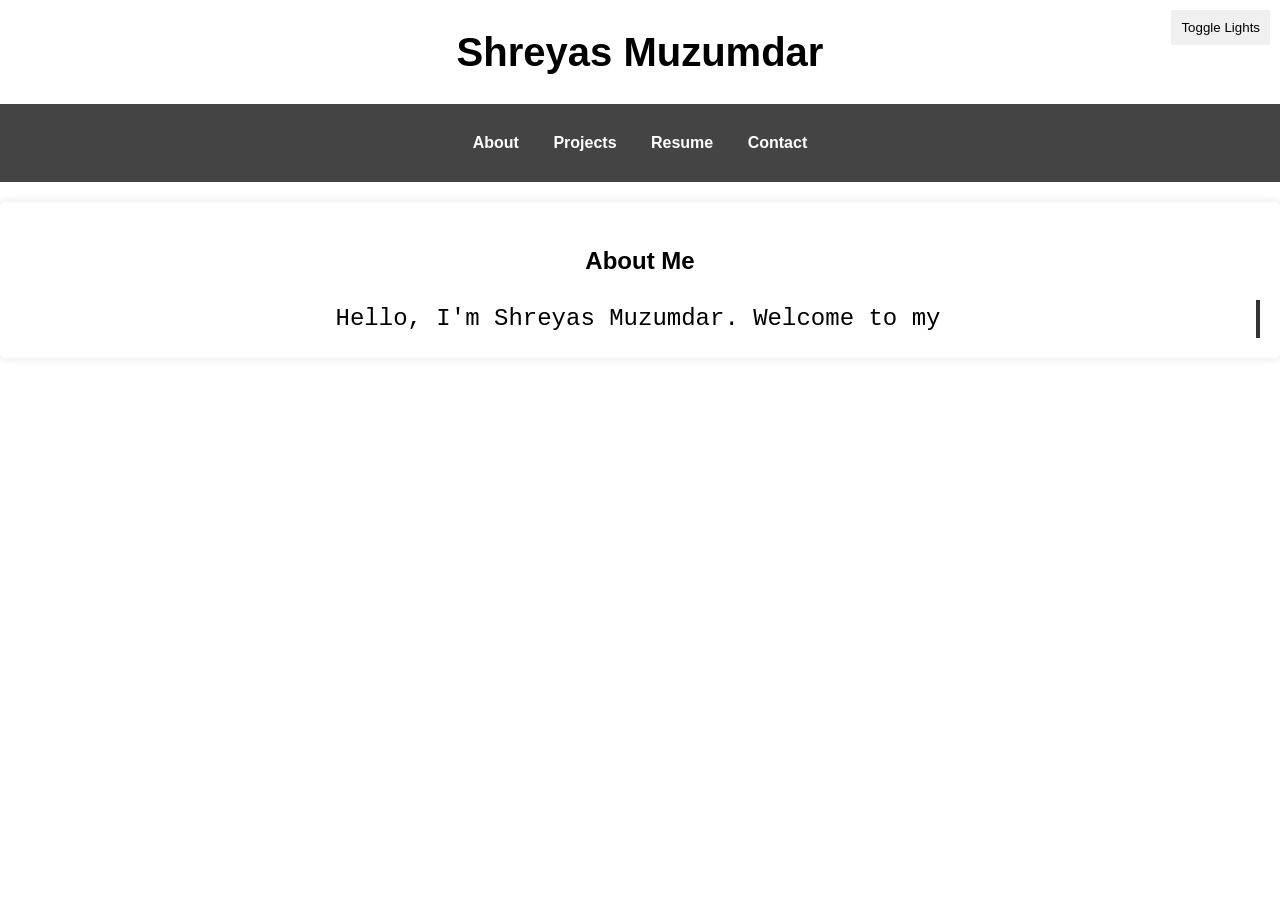
==== index.html @ c990f35a "Removed Test" ====
<!DOCTYPE html>
<html lang="en">
<head>
    <meta charset="UTF-8">
    <meta name="viewport" content="width=device-width, initial-scale=1.0">
    <title>About - Shreyas Muzumdar</title>
    <link rel="stylesheet" href="styles.css">
</head>
<body>
    <button id="toggle-button">Toggle Lights</button>
    <div class="scroll-indicator"></div>

    <header>
        <h1>Shreyas Muzumdar</h1>
    <header>

    <nav>
        <ul>
            <li><a href="index.html">About</a></li>
            <li><a href="projects.html">Projects</a></li>
            <li><a href="resume.html">Resume</a></li>
            <li><a href="contact.html">Contact</a></li>
        </ul>
    </nav>

    <section id="about">
        <h2>About Me</h2>
        <div id="typing-effect"></div>
    </section>

    <script src="scripts.js"></script>
</body>
</html>
---- styles.css ----
/* Ensure the entire website has a white background */
body {
    background-color: white; /* Set background color to white */
    color: black; /* Set text color to black for readability */
    font-family: Arial, sans-serif;
    line-height: 1.6;
    margin: 0;
    padding: 0;
}

/* Dark mode styles */
body.dark-mode {
    background-color: black; /* Set background color to black */
    color: white; /* Set text color to white for readability */
}

/* Ensure header has a white background */
header {
    background-color: white; /* Set background color to white */
    color: black; /* Set text color to black for readability */
    padding: 20px 0;
    text-align: center;
    transition: all 0.3s ease-in-out;
    background-size: 200% 200%;
    animation: none; /* Remove gradient animation */
}

/* Dark mode header styles */
body.dark-mode header {
    background-color: black; /* Set background color to black */
    color: white; /* Set text color to white for readability */
}

/* Style for the toggle button */
#toggle-button {
    position: fixed;
    top: 10px;
    right: 10px;
    padding: 10px;
    background-color: #f0f0f0;
    border: none; /* Remove border */
    cursor: pointer;
}

/* Title styles */
h1 {
    color: black; /* Set title color to black */
}

/* Dark mode title styles */
body.dark-mode h1 {
    color: white; /* Set title color to white */
}

@keyframes gradientAnimation {
    0% { background-position: 0% 50%; }
    50% { background-position: 100% 50%; }
    100% { background-position: 0% 50%; }
}

header h1 {
    font-size: 2.5em;
    margin: 0;
}

nav {
    background: #444;
    padding: 10px 0;
    text-align: center;
    position: sticky;
    top: 0;
    z-index: 100;
}

nav ul {
    list-style: none;
    padding: 0;
}

nav ul li {
    display: inline;
    margin: 0 15px;
}

nav ul li a {
    color: #fff;
    text-decoration: none;
    font-weight: bold;
    transition: color 0.3s ease-in-out;
}

/* Dark mode styles */
body.dark-mode nav {
    background: #222; /* Darker background for dark mode */
}

body.dark-mode nav ul li a {
    color: #ddd; /* Lighter text color for dark mode */
}

nav ul li a:hover {
    color: #ff6347;
}

section {
    padding: 20px;
    margin: 20px 0;
    background: #fff;
    border-radius: 5px;
    box-shadow: 0 0 10px rgba(0, 0, 0, 0.1);
    opacity: 1;
    transform: translateY(20px);
    transition: all 0.6s ease-in-out;
}

section.show {
    opacity: 1;
    transform: translateY(0);
}

footer {
    text-align: center;
    padding: 10px 0;
    background: #333;
    color: #fff;
}

.project {
    margin-bottom: 20px;
    transition: transform 0.3s ease-in-out, box-shadow 0.3s ease-in-out;
}

.project:hover {
    transform: scale(1.05);
    box-shadow: 0 0 20px rgba(0, 0, 0, 0.2);
}

.project h3 {
    color: #444;
    transition: color 0.3s ease-in-out;
}

.project:hover h3 {
    color: #ff6347;
}

/* Button Hover Effects */
a.button {
    display: inline-block;
    padding: 10px 20px;
    margin-top: 10px;
    background-color: #333;
    color: #fff;
    text-decoration: none;
    border-radius: 5px;
    transition: background-color 0.3s, transform 0.3s;
}

a.button:hover {
    background-color: #ff6347;
    transform: scale(1.1);
}

/* Text Shadow on Hover */
h2, h3 {
    transition: text-shadow 0.3s;
}

h2:hover, h3:hover {
    text-shadow: 2px 2px 5px rgba(0, 0, 0, 0.3);
}

/* Scroll Indicator */
.scroll-indicator {
    position: fixed;
    top: 0;
    left: 0;
    width: 0%;
    height: 5px;
    background: #ff6347;
    z-index: 200;
    transition: width 0.25s;
}

/* Typing Effect */
#typing-effect {
    font-size: 1.5em;
    font-family: 'Courier New', Courier, monospace;
    white-space: nowrap;
    overflow: hidden;
    border-right: 4px solid #333; /* Cursor */
    animation: blink-caret 0.75s step-end infinite;
}

@keyframes blink-caret {
    from, to { border-color: transparent; }
    50% { border-color: #333; }
}

body.light-mode {
    color: black;
}

.animation {
    animation: blink-caret 0.75s step-end infinite;
}

/* Remove borders from sections and their child elements */
section, section * {
    border: none; /* Remove any border */
    background-color: white; /* Ensure background remains white */
}
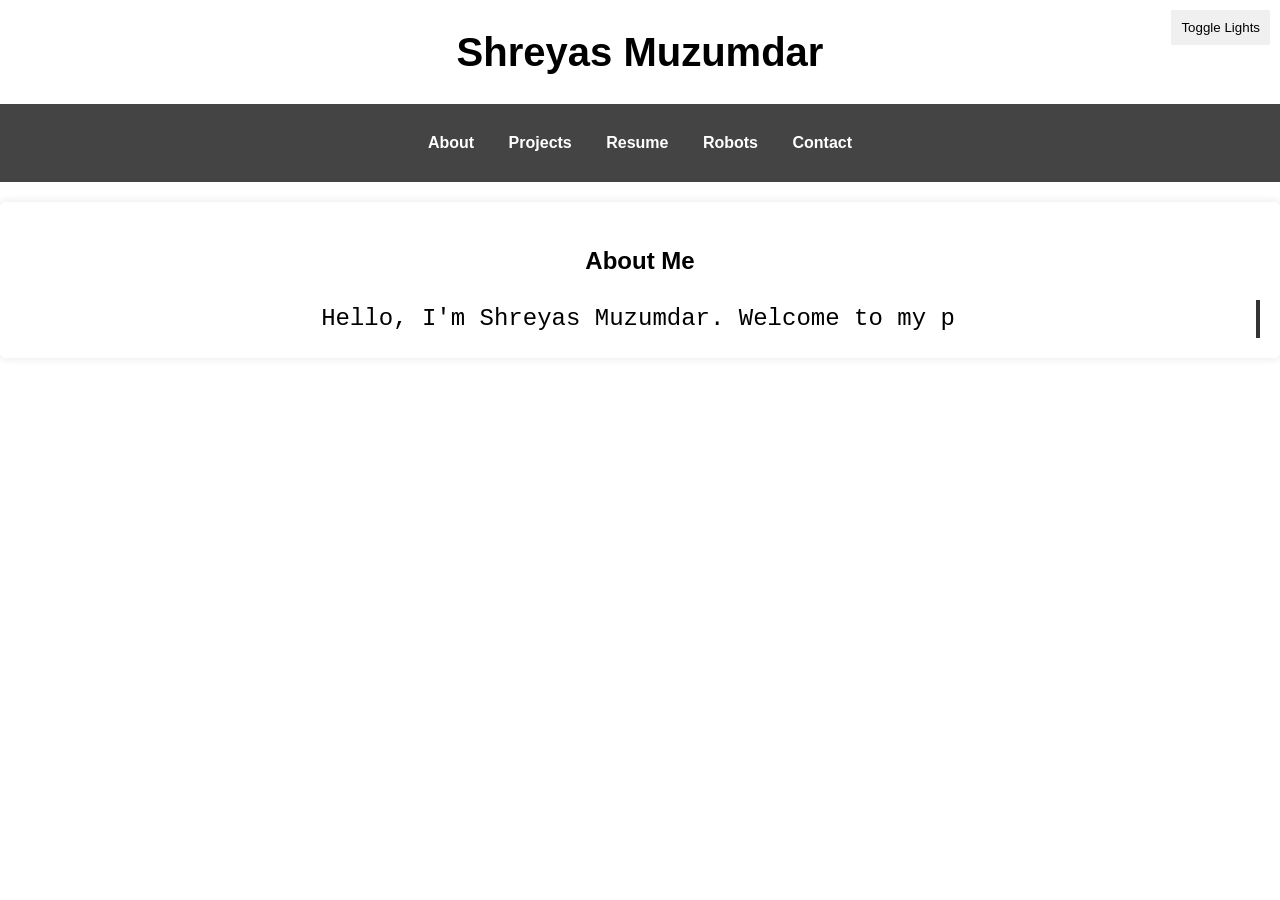
==== commit affa6311: "robots" ====
--- a/index.html
+++ b/index.html
@@ -19,6 +19,7 @@
             <li><a href="index.html">About</a></li>
             <li><a href="projects.html">Projects</a></li>
             <li><a href="resume.html">Resume</a></li>
+            <li><a href="robots.html">Robots</a></li>
             <li><a href="contact.html">Contact</a></li>
         </ul>
     </nav>
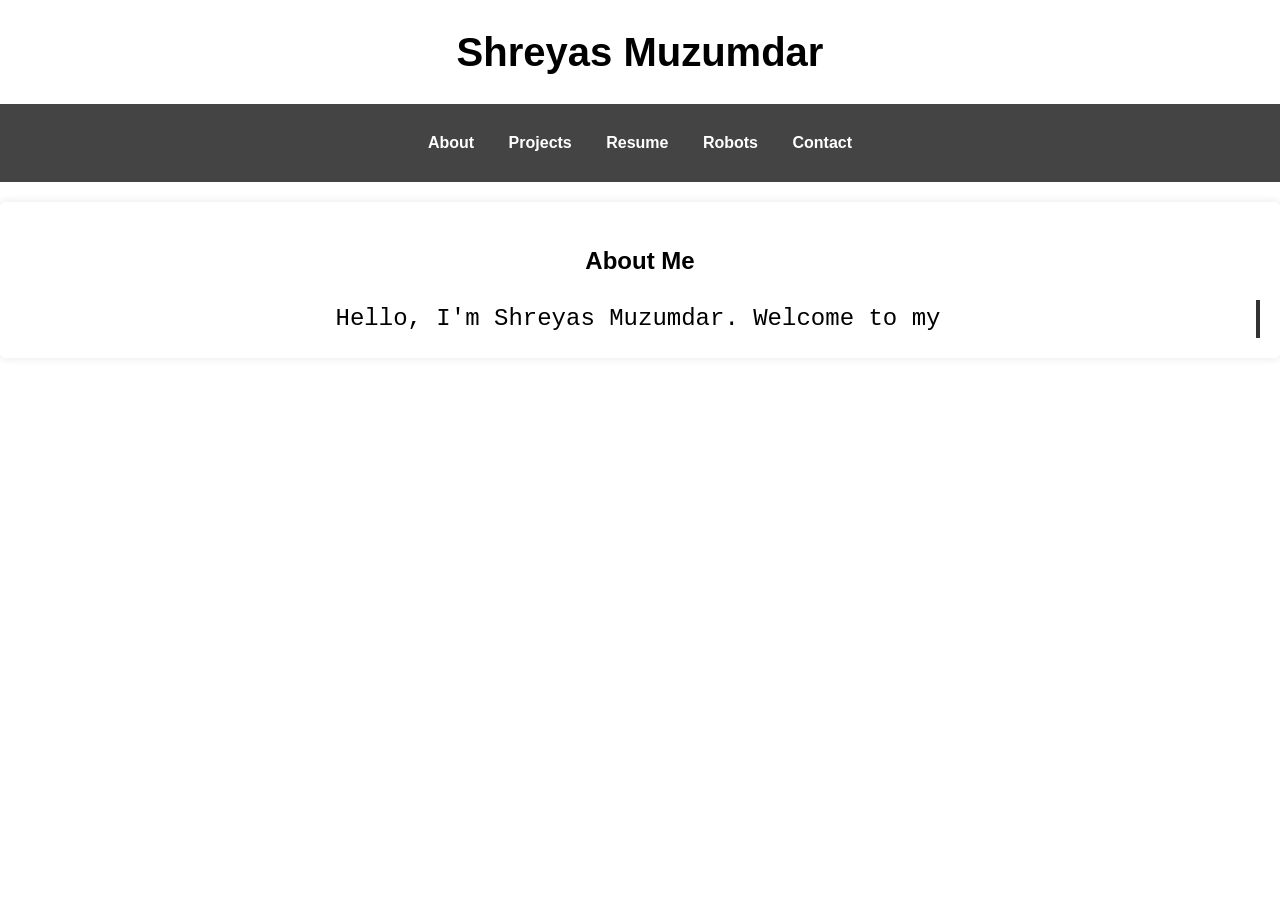
==== commit d97c07a2: "Trying embedded" ====
--- a/index.html
+++ b/index.html
@@ -7,7 +7,6 @@
     <link rel="stylesheet" href="styles.css">
 </head>
 <body>
-    <button id="toggle-button">Toggle Lights</button>
     <div class="scroll-indicator"></div>
 
     <header>
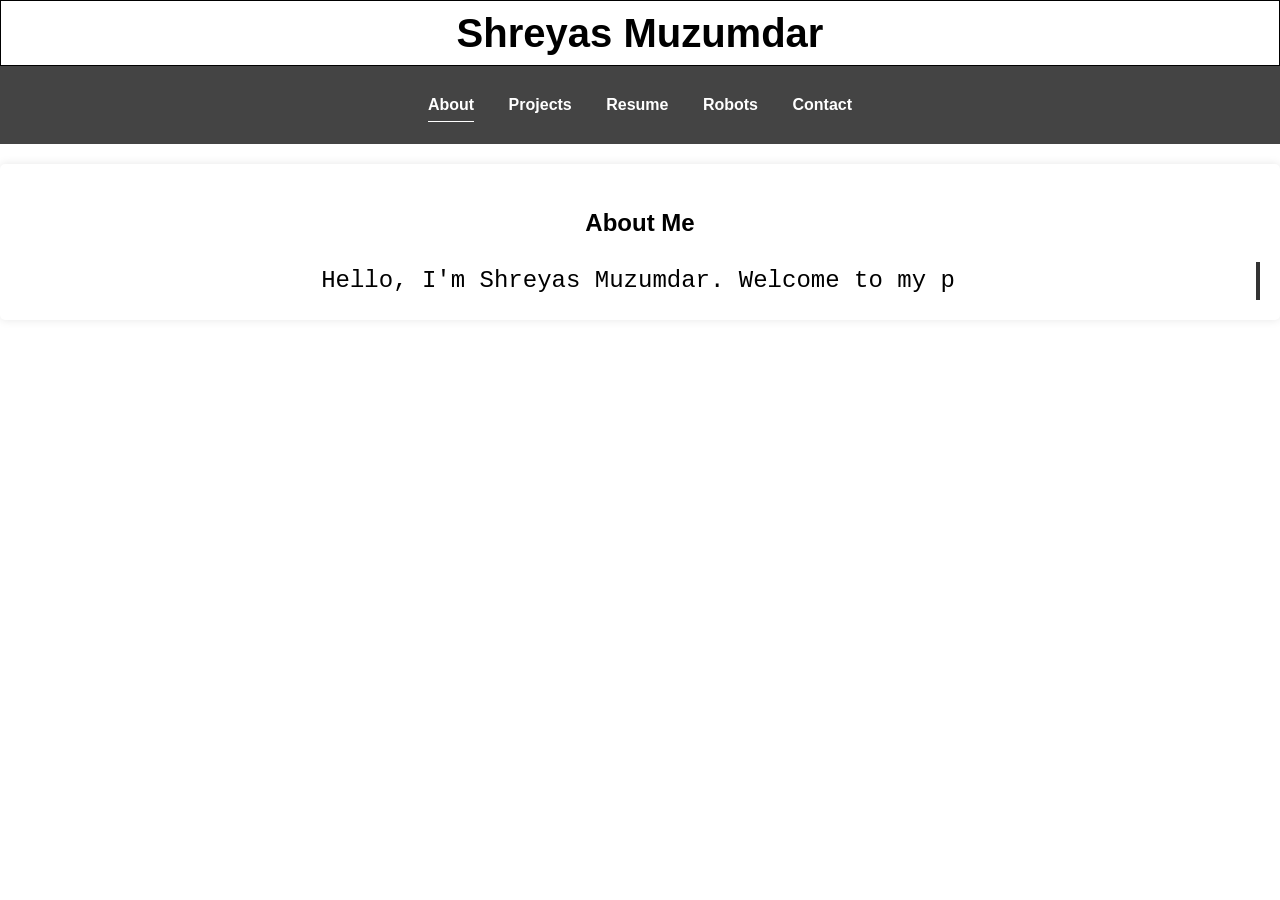
==== commit a7428e7c: "Changes to header,  menu and robots page" ====
--- a/index.html
+++ b/index.html
@@ -15,7 +15,7 @@
 
     <nav>
         <ul>
-            <li><a href="index.html">About</a></li>
+            <li class="selected"><a href="index.html">About</a></li>
             <li><a href="projects.html">Projects</a></li>
             <li><a href="resume.html">Resume</a></li>
             <li><a href="robots.html">Robots</a></li>
--- a/styles.css
+++ b/styles.css
@@ -14,11 +14,17 @@
     color: white; /* Set text color to white for readability */
 }
 
+.selected {
+    padding-bottom: 8px;
+    border-bottom: 1px solid white;
+    /* Adds a white line below the selected item */
+}
+
 /* Ensure header has a white background */
 header {
     background-color: white; /* Set background color to white */
     color: black; /* Set text color to black for readability */
-    padding: 20px 0;
+    padding: 0px 0;
     text-align: center;
     transition: all 0.3s ease-in-out;
     background-size: 200% 200%;
@@ -45,6 +51,8 @@
 /* Title styles */
 h1 {
     color: black; /* Set title color to black */
+    margin-top: 0; /* Remove top margin */
+    margin-bottom: 0; /* Remove bottom margin */
 }
 
 /* Dark mode title styles */
@@ -60,7 +68,9 @@
 
 header h1 {
     font-size: 2.5em;
-    margin: 0;
+    margin: 0px;
+    padding: 0px;
+    border: 1px solid black;
 }
 
 nav {
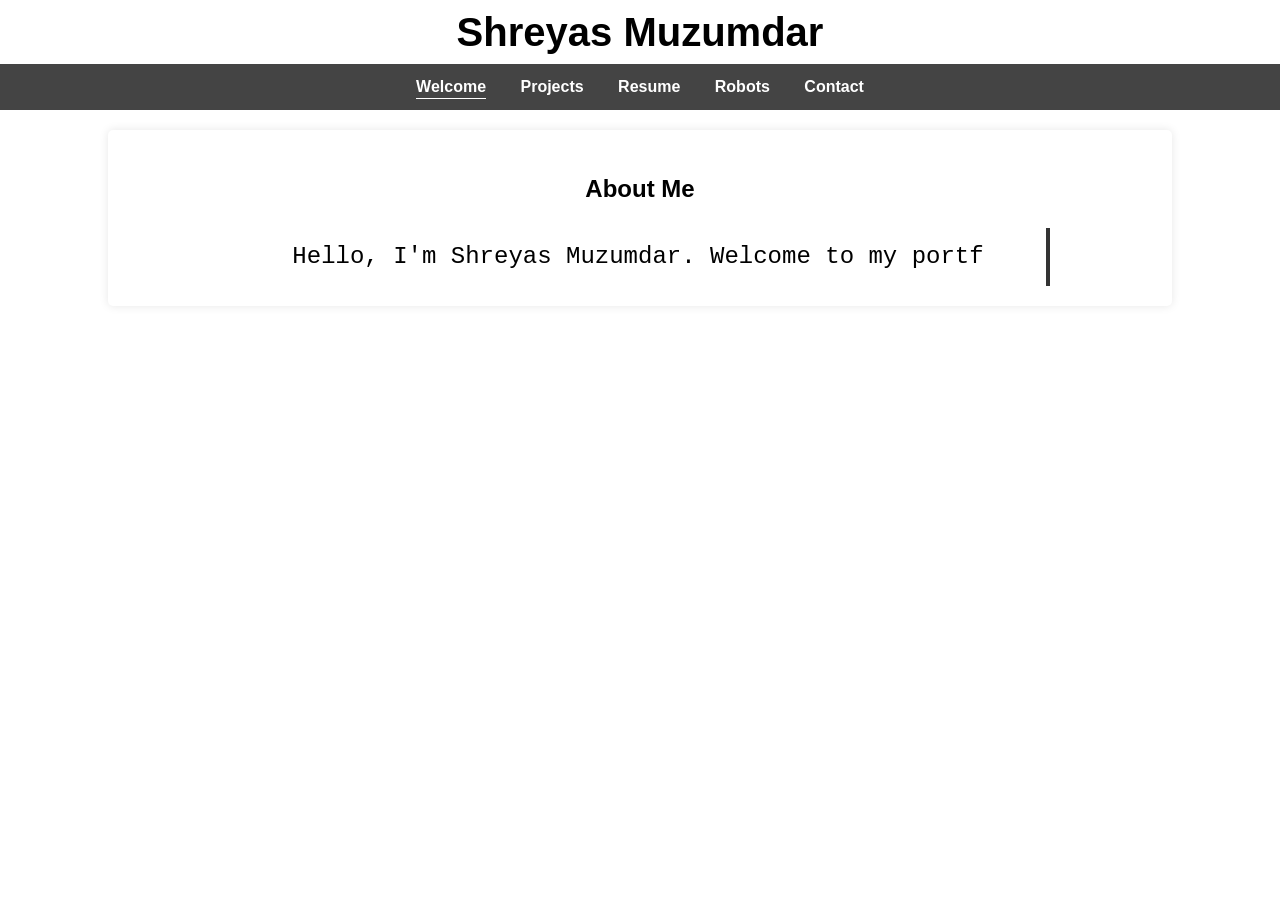
==== commit 0fa77f69: "updated all pages to be responsive" ====
--- a/index.html
+++ b/index.html
@@ -15,7 +15,7 @@
 
     <nav>
         <ul>
-            <li class="selected"><a href="index.html">About</a></li>
+            <li class="selected"><a href="index.html">Welcome</a></li>
             <li><a href="projects.html">Projects</a></li>
             <li><a href="resume.html">Resume</a></li>
             <li><a href="robots.html">Robots</a></li>
@@ -23,7 +23,7 @@
         </ul>
     </nav>
 
-    <section id="about">
+    <section id="about" style="width: 80%">
         <h2>About Me</h2>
         <div id="typing-effect"></div>
     </section>
--- a/styles.css
+++ b/styles.css
@@ -1,7 +1,9 @@
 /* Ensure the entire website has a white background */
 body {
-    background-color: white; /* Set background color to white */
-    color: black; /* Set text color to black for readability */
+    background-color: white;
+    /* Set background color to white */
+    color: black;
+    /* Set text color to black for readability */
     font-family: Arial, sans-serif;
     line-height: 1.6;
     margin: 0;
@@ -10,14 +12,10 @@
 
 /* Dark mode styles */
 body.dark-mode {
-    background-color: black; /* Set background color to black */
-    color: white; /* Set text color to white for readability */
-}
-
-.selected {
-    padding-bottom: 8px;
-    border-bottom: 1px solid white;
-    /* Adds a white line below the selected item */
+    background-color: black;
+    /* Set background color to black */
+    color: white;
+    /* Set text color to white for readability */
 }
 
 /* Ensure header has a white background */
@@ -33,44 +31,36 @@
 
 /* Dark mode header styles */
 body.dark-mode header {
-    background-color: black; /* Set background color to black */
-    color: white; /* Set text color to white for readability */
-}
-
-/* Style for the toggle button */
-#toggle-button {
-    position: fixed;
-    top: 10px;
-    right: 10px;
-    padding: 10px;
-    background-color: #f0f0f0;
-    border: none; /* Remove border */
-    cursor: pointer;
-}
-
-/* Title styles */
-h1 {
-    color: black; /* Set title color to black */
-    margin-top: 0; /* Remove top margin */
-    margin-bottom: 0; /* Remove bottom margin */
-}
-
-/* Dark mode title styles */
-body.dark-mode h1 {
-    color: white; /* Set title color to white */
-}
-
-@keyframes gradientAnimation {
-    0% { background-position: 0% 50%; }
-    50% { background-position: 100% 50%; }
-    100% { background-position: 0% 50%; }
+    background-color: black;
+    /* Set background color to black */
+    color: white;
+    /* Set text color to white for readability */
 }
 
 header h1 {
     font-size: 2.5em;
     margin: 0px;
     padding: 0px;
-    border: 1px solid black;
+}
+
+/* Dark mode title styles */
+body.dark-mode h1 {
+    color: white;
+    /* Set title color to white */
+}
+
+@keyframes gradientAnimation {
+    0% {
+        background-position: 0% 50%;
+    }
+
+    50% {
+        background-position: 100% 50%;
+    }
+
+    100% {
+        background-position: 0% 50%;
+    }
 }
 
 nav {
@@ -85,6 +75,7 @@
 nav ul {
     list-style: none;
     padding: 0;
+    margin: 0;
 }
 
 nav ul li {
@@ -96,36 +87,151 @@
     color: #fff;
     text-decoration: none;
     font-weight: bold;
-    transition: color 0.3s ease-in-out;
+    transition: color 0.3s ease-in-out, background-color 0.3s ease-in-out;
 }
 
 /* Dark mode styles */
 body.dark-mode nav {
-    background: #222; /* Darker background for dark mode */
+    background: #222;
+    /* Darker background for dark mode */
 }
 
 body.dark-mode nav ul li a {
-    color: #ddd; /* Lighter text color for dark mode */
+    color: #ddd;
+    /* Lighter text color for dark mode */
 }
 
 nav ul li a:hover {
     color: #ff6347;
+    background-color: rgba(255, 255, 255, 0.1);
+    /* Add background color on hover */
+}
+
+/* Hamburger menu styles */
+.hamburger {
+    display: none;
+    /* Hide by default */
+    font-size: 30px;
+    background: none;
+    border: none;
+    color: white;
+    cursor: pointer;
+    padding-left: 10px;
+}
+
+/* Media query for smaller screens */
+@media (max-width: 768px) {
+    nav ul {
+        text-align: center;
+        /* Center the text */
+        padding: 0px;
+        /* Remove padding */
+        padding-bottom: 2px;
+        padding-right: 20px;
+        padding-left: 20px;
+    }
+}
+
+.robots-container {
+    display: flex;
+    justify-content: center;
+    /* Center the robot divs horizontally */
+    gap: 2%;
+    /* Add a gap between the robot divs */
+}
+
+.robot {
+    width: 40%;
+    height: auto;
+    /* Maintains the aspect ratio */
+    margin: 0.5%;
+    /* Creates small gap between images */
+    display: flex;
+    flex-direction: column;
+    align-items: center;
+    justify-content: center;
+    border: 1px solid #ccc;
+    /* Adds a border */
+    box-shadow: 0 4px 8px rgba(0, 0, 0, 0.1);
+    /* Adds a shadow */
+    padding: 20px;
+    /* Adds padding inside the div */
+    border-radius: 15px;
+    /* Adds a border radius */
+    box-sizing: border-box;
+    /* Ensures padding and border are included in the width and height */
+}
+
+.robot img {
+    max-width: 100%;
+    /* Ensures images are responsive */
+    height: auto;
+    /* Maintains the aspect ratio */
+}
+
+.robot h3 {
+    margin-top: 0;
+    /* Removes top margin */
+    padding-top: 0;
+    /* Removes top padding */
+}
+
+.wide-paragraph {
+    width: 80%;
+    /* Sets the width of the paragraph to 80% */
+    margin: 0 auto 10px auto;
+    /* Centers the paragraph and adds a bottom margin of 10px */
+}
+
+.selected {
+    /* Adds a white line below the selected item */
+    border-bottom: 1px solid white;
+    padding-bottom: 3px;
+}
+
+/* Media query for smaller screens */
+@media (max-width: 768px) {
+    .robots-container {
+        flex-direction: column;
+        /* Stack the robot divs vertically */
+        align-items: center;
+        /* Center the robot divs */
+    }
+
+    .robot {
+        width: 80%;
+        /* Adjust the width for smaller screens */
+        margin-bottom: 20px;
+        /* Add some space between the stacked divs */
+    }
 }
 
 section {
+    display: flex;
+    flex-direction: column; /* Stack the children vertically */
+    justify-content: center; /* Center the children horizontally */
+    align-items: center; /* Center the children vertically */
     padding: 20px;
-    margin: 20px 0;
+    margin: 20px auto; /* Center the section horizontally */
     background: #fff;
     border-radius: 5px;
     box-shadow: 0 0 10px rgba(0, 0, 0, 0.1);
-    opacity: 1;
-    transform: translateY(20px);
-    transition: all 0.6s ease-in-out;
+    width: 600px; /* Set a fixed width for the section */
+    text-align: center; /* Center the text inside the elements */
 }
 
 section.show {
     opacity: 1;
     transform: translateY(0);
+}
+
+/* Media query for smaller screens */
+@media (max-width: 768px) {
+    section {
+        margin-left: 20px;
+        margin-right: 20px;
+        width: '80vw';
+    }
 }
 
 footer {
@@ -172,25 +278,16 @@
 }
 
 /* Text Shadow on Hover */
-h2, h3 {
+h2,
+h3 {
     transition: text-shadow 0.3s;
 }
 
-h2:hover, h3:hover {
+h2:hover,
+h3:hover {
     text-shadow: 2px 2px 5px rgba(0, 0, 0, 0.3);
 }
 
-/* Scroll Indicator */
-.scroll-indicator {
-    position: fixed;
-    top: 0;
-    left: 0;
-    width: 0%;
-    height: 5px;
-    background: #ff6347;
-    z-index: 200;
-    transition: width 0.25s;
-}
 
 /* Typing Effect */
 #typing-effect {
@@ -198,13 +295,30 @@
     font-family: 'Courier New', Courier, monospace;
     white-space: nowrap;
     overflow: hidden;
-    border-right: 4px solid #333; /* Cursor */
+    border-right: 4px solid #333;
+    /* Cursor */
     animation: blink-caret 0.75s step-end infinite;
+    width: 100%; /* Ensure the element takes the full width of its container */
+    max-width: 80%; /* Set a maximum width for the element */
+    margin: 0 auto; /* Center the element horizontally */
+    padding: 10px; /* Add some padding */
+    overflow: hidden; /* Hide any overflowing content */
+    white-space: pre-wrap; /* Preserve whitespace and wrap text */
+    word-wrap: break-word; /* Break long words to fit within the container */
+    box-sizing: border-box; /* Include padding and border in the element's total width and height */
+
 }
 
 @keyframes blink-caret {
-    from, to { border-color: transparent; }
-    50% { border-color: #333; }
+
+    from,
+    to {
+        border-color: transparent;
+    }
+
+    50% {
+        border-color: #333;
+    }
 }
 
 body.light-mode {
@@ -216,7 +330,10 @@
 }
 
 /* Remove borders from sections and their child elements */
-section, section * {
-    border: none; /* Remove any border */
-    background-color: white; /* Ensure background remains white */
+section,
+section * {
+    border: none;
+    /* Remove any border */
+    background-color: white;
+    /* Ensure background remains white */
 }
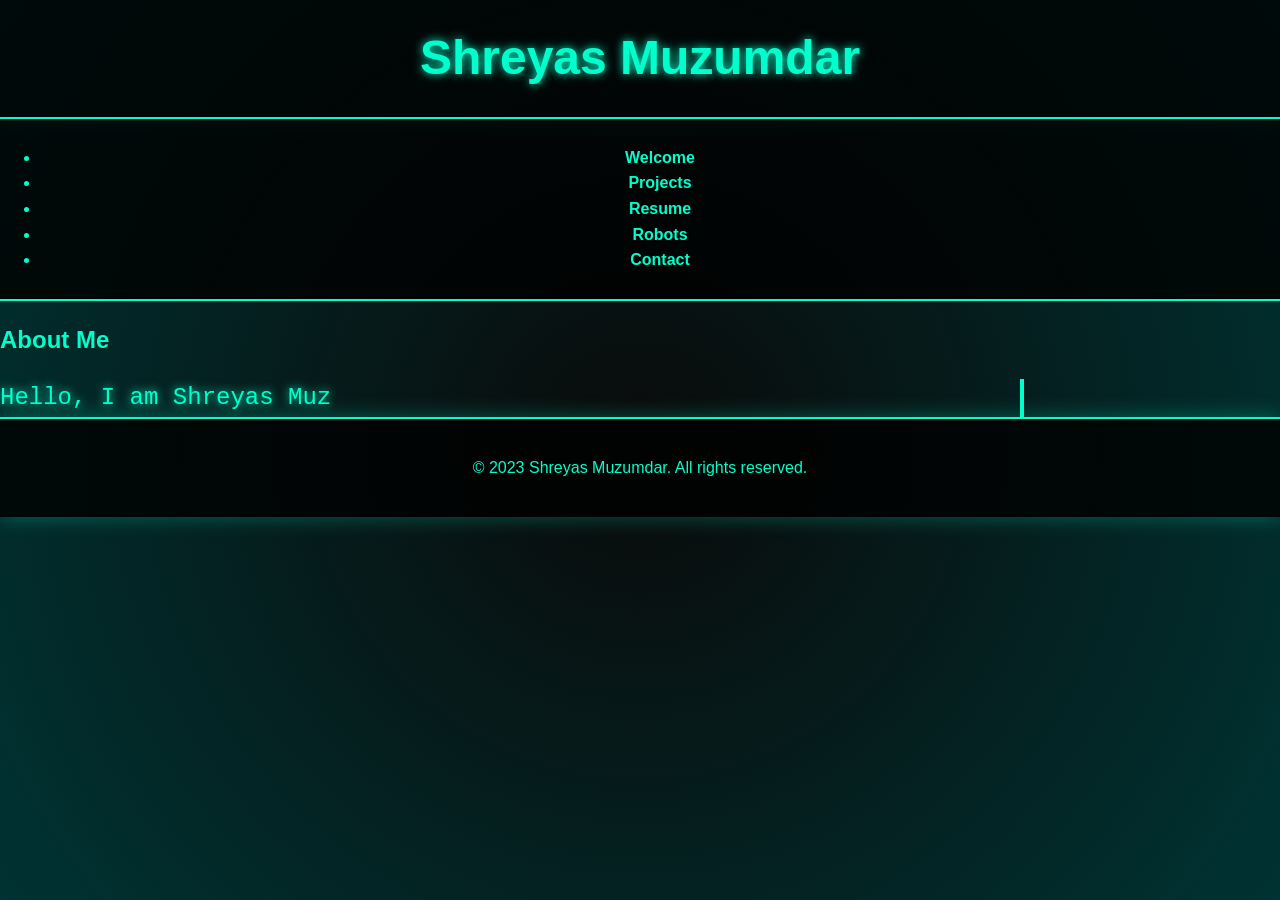
==== commit c1a925c1: "updated" ====
--- a/index.html
+++ b/index.html
@@ -5,13 +5,14 @@
     <meta name="viewport" content="width=device-width, initial-scale=1.0">
     <title>About - Shreyas Muzumdar</title>
     <link rel="stylesheet" href="styles.css">
+    <link href="https://fonts.googleapis.com/css2?family=Orbitron&display=swap" rel="stylesheet"> <!-- Futuristic font -->
 </head>
 <body>
     <div class="scroll-indicator"></div>
 
     <header>
         <h1>Shreyas Muzumdar</h1>
-    <header>
+    </header>
 
     <nav>
         <ul>
@@ -28,6 +29,10 @@
         <div id="typing-effect"></div>
     </section>
 
+    <footer>
+        <p>&copy; 2023 Shreyas Muzumdar. All rights reserved.</p>
+    </footer>
+
     <script src="scripts.js"></script>
 </body>
-</html>
+</html>
--- a/styles.css
+++ b/styles.css
@@ -1,339 +1,155 @@
-/* Ensure the entire website has a white background */
+/* Robotics Theme Styles */
 body {
-    background-color: white;
-    /* Set background color to white */
-    color: black;
-    /* Set text color to black for readability */
-    font-family: Arial, sans-serif;
+    background-color: #0a0a0a; /* Dark background for futuristic look */
+    color: #00ffcc; /* Neon green text for robotics theme */
+    font-family: 'Roboto', sans-serif; /* Robotic font */
     line-height: 1.6;
     margin: 0;
     padding: 0;
+    overflow-x: hidden;
+}
+
+/* Futuristic gradient background */
+body::before {
+    content: '';
+    position: fixed;
+    top: 0;
+    left: 0;
+    width: 100%;
+    height: 100%;
+    background: radial-gradient(circle, #0a0a0a, #003333);
+    z-index: -1;
 }
 
 /* Dark mode styles */
 body.dark-mode {
-    background-color: black;
-    /* Set background color to black */
-    color: white;
-    /* Set text color to white for readability */
+    background-color: #000;
+    color: #00ffcc;
 }
 
-/* Ensure header has a white background */
+/* Header with glowing effect */
 header {
-    background-color: white; /* Set background color to white */
-    color: black; /* Set text color to black for readability */
-    padding: 0px 0;
+    background-color: rgba(0, 0, 0, 0.8);
+    color: #00ffcc;
+    padding: 20px 0;
     text-align: center;
-    transition: all 0.3s ease-in-out;
-    background-size: 200% 200%;
-    animation: none; /* Remove gradient animation */
-}
-
-/* Dark mode header styles */
-body.dark-mode header {
-    background-color: black;
-    /* Set background color to black */
-    color: white;
-    /* Set text color to white for readability */
+    border-bottom: 2px solid #00ffcc;
+    box-shadow: 0 0 20px rgba(0, 255, 204, 0.3);
 }
 
 header h1 {
-    font-size: 2.5em;
-    margin: 0px;
-    padding: 0px;
+    font-size: 3em;
+    margin: 0;
+    padding: 0;
+    text-shadow: 0 0 10px #00ffcc;
 }
 
-/* Dark mode title styles */
-body.dark-mode h1 {
-    color: white;
-    /* Set title color to white */
-}
-
-@keyframes gradientAnimation {
-    0% {
-        background-position: 0% 50%;
-    }
-
-    50% {
-        background-position: 100% 50%;
-    }
-
-    100% {
-        background-position: 0% 50%;
-    }
-}
-
+/* Navigation bar with glowing hover effect */
 nav {
-    background: #444;
+    background: rgba(0, 0, 0, 0.8);
     padding: 10px 0;
     text-align: center;
     position: sticky;
     top: 0;
     z-index: 100;
-}
-
-nav ul {
-    list-style: none;
-    padding: 0;
-    margin: 0;
-}
-
-nav ul li {
-    display: inline;
-    margin: 0 15px;
+    border-bottom: 2px solid #00ffcc;
 }
 
 nav ul li a {
-    color: #fff;
+    color: #00ffcc;
     text-decoration: none;
     font-weight: bold;
-    transition: color 0.3s ease-in-out, background-color 0.3s ease-in-out;
-}
-
-/* Dark mode styles */
-body.dark-mode nav {
-    background: #222;
-    /* Darker background for dark mode */
-}
-
-body.dark-mode nav ul li a {
-    color: #ddd;
-    /* Lighter text color for dark mode */
+    transition: color 0.3s ease-in-out, text-shadow 0.3s ease-in-out;
 }
 
 nav ul li a:hover {
-    color: #ff6347;
-    background-color: rgba(255, 255, 255, 0.1);
-    /* Add background color on hover */
+    color: #ff0066; /* Neon pink for hover */
+    text-shadow: 0 0 10px #ff0066;
 }
 
-/* Hamburger menu styles */
-.hamburger {
-    display: none;
-    /* Hide by default */
-    font-size: 30px;
-    background: none;
-    border: none;
-    color: white;
-    cursor: pointer;
-    padding-left: 10px;
-}
-
-/* Media query for smaller screens */
-@media (max-width: 768px) {
-    nav ul {
-        text-align: center;
-        /* Center the text */
-        padding: 0px;
-        /* Remove padding */
-        padding-bottom: 2px;
-        padding-right: 20px;
-        padding-left: 20px;
-    }
-}
-
+/* Robot container with hover animations */
 .robots-container {
     display: flex;
     justify-content: center;
-    /* Center the robot divs horizontally */
     gap: 2%;
-    /* Add a gap between the robot divs */
+    margin-top: 20px;
 }
 
 .robot {
     width: 40%;
     height: auto;
-    /* Maintains the aspect ratio */
     margin: 0.5%;
-    /* Creates small gap between images */
     display: flex;
     flex-direction: column;
     align-items: center;
     justify-content: center;
-    border: 1px solid #ccc;
-    /* Adds a border */
-    box-shadow: 0 4px 8px rgba(0, 0, 0, 0.1);
-    /* Adds a shadow */
+    border: 2px solid #00ffcc;
+    box-shadow: 0 0 20px rgba(0, 255, 204, 0.5);
     padding: 20px;
-    /* Adds padding inside the div */
     border-radius: 15px;
-    /* Adds a border radius */
-    box-sizing: border-box;
-    /* Ensures padding and border are included in the width and height */
+    transition: transform 0.3s ease-in-out, box-shadow 0.3s ease-in-out;
+}
+
+.robot:hover {
+    transform: scale(1.05);
+    box-shadow: 0 0 30px rgba(0, 255, 204, 0.8);
 }
 
 .robot img {
     max-width: 100%;
-    /* Ensures images are responsive */
     height: auto;
-    /* Maintains the aspect ratio */
+    border-radius: 10px;
+    transition: transform 0.3s ease-in-out;
 }
 
-.robot h3 {
-    margin-top: 0;
-    /* Removes top margin */
-    padding-top: 0;
-    /* Removes top padding */
+.robot img:hover {
+    transform: rotate(5deg) scale(1.1);
 }
 
-.wide-paragraph {
-    width: 80%;
-    /* Sets the width of the paragraph to 80% */
-    margin: 0 auto 10px auto;
-    /* Centers the paragraph and adds a bottom margin of 10px */
+/* Typing effect with robotic font */
+#typing-effect {
+    font-size: 1.5em;
+    font-family: 'Courier New', Courier, monospace;
+    white-space: nowrap;
+    overflow: hidden;
+    border-right: 4px solid #00ffcc;
+    animation: blink-caret 0.75s step-end infinite;
+    color: #00ffcc;
+    text-shadow: 0 0 10px #00ffcc;
 }
 
-.selected {
-    /* Adds a white line below the selected item */
-    border-bottom: 1px solid white;
-    padding-bottom: 3px;
-}
-
-/* Media query for smaller screens */
-@media (max-width: 768px) {
-    .robots-container {
-        flex-direction: column;
-        /* Stack the robot divs vertically */
-        align-items: center;
-        /* Center the robot divs */
+@keyframes blink-caret {
+    from, to {
+        border-color: transparent;
     }
-
-    .robot {
-        width: 80%;
-        /* Adjust the width for smaller screens */
-        margin-bottom: 20px;
-        /* Add some space between the stacked divs */
+    50% {
+        border-color: #00ffcc;
     }
 }
 
-section {
-    display: flex;
-    flex-direction: column; /* Stack the children vertically */
-    justify-content: center; /* Center the children horizontally */
-    align-items: center; /* Center the children vertically */
-    padding: 20px;
-    margin: 20px auto; /* Center the section horizontally */
-    background: #fff;
-    border-radius: 5px;
-    box-shadow: 0 0 10px rgba(0, 0, 0, 0.1);
-    width: 600px; /* Set a fixed width for the section */
-    text-align: center; /* Center the text inside the elements */
-}
-
-section.show {
-    opacity: 1;
-    transform: translateY(0);
-}
-
-/* Media query for smaller screens */
-@media (max-width: 768px) {
-    section {
-        margin-left: 20px;
-        margin-right: 20px;
-        width: '80vw';
-    }
-}
-
-footer {
-    text-align: center;
-    padding: 10px 0;
-    background: #333;
-    color: #fff;
-}
-
-.project {
-    margin-bottom: 20px;
-    transition: transform 0.3s ease-in-out, box-shadow 0.3s ease-in-out;
-}
-
-.project:hover {
-    transform: scale(1.05);
-    box-shadow: 0 0 20px rgba(0, 0, 0, 0.2);
-}
-
-.project h3 {
-    color: #444;
-    transition: color 0.3s ease-in-out;
-}
-
-.project:hover h3 {
-    color: #ff6347;
-}
-
-/* Button Hover Effects */
+/* Button hover effects */
 a.button {
     display: inline-block;
     padding: 10px 20px;
     margin-top: 10px;
-    background-color: #333;
-    color: #fff;
+    background-color: #00ffcc;
+    color: #0a0a0a;
     text-decoration: none;
     border-radius: 5px;
     transition: background-color 0.3s, transform 0.3s;
 }
 
 a.button:hover {
-    background-color: #ff6347;
+    background-color: #ff0066;
     transform: scale(1.1);
 }
 
-/* Text Shadow on Hover */
-h2,
-h3 {
-    transition: text-shadow 0.3s;
-}
-
-h2:hover,
-h3:hover {
-    text-shadow: 2px 2px 5px rgba(0, 0, 0, 0.3);
-}
-
-
-/* Typing Effect */
-#typing-effect {
-    font-size: 1.5em;
-    font-family: 'Courier New', Courier, monospace;
-    white-space: nowrap;
-    overflow: hidden;
-    border-right: 4px solid #333;
-    /* Cursor */
-    animation: blink-caret 0.75s step-end infinite;
-    width: 100%; /* Ensure the element takes the full width of its container */
-    max-width: 80%; /* Set a maximum width for the element */
-    margin: 0 auto; /* Center the element horizontally */
-    padding: 10px; /* Add some padding */
-    overflow: hidden; /* Hide any overflowing content */
-    white-space: pre-wrap; /* Preserve whitespace and wrap text */
-    word-wrap: break-word; /* Break long words to fit within the container */
-    box-sizing: border-box; /* Include padding and border in the element's total width and height */
-
-}
-
-@keyframes blink-caret {
-
-    from,
-    to {
-        border-color: transparent;
-    }
-
-    50% {
-        border-color: #333;
-    }
-}
-
-body.light-mode {
-    color: black;
-}
-
-.animation {
-    animation: blink-caret 0.75s step-end infinite;
-}
-
-/* Remove borders from sections and their child elements */
-section,
-section * {
-    border: none;
-    /* Remove any border */
-    background-color: white;
-    /* Ensure background remains white */
+/* Footer with glowing effect */
+footer {
+    text-align: center;
+    padding: 20px 0;
+    background: rgba(0, 0, 0, 0.8);
+    color: #00ffcc;
+    border-top: 2px solid #00ffcc;
+    box-shadow: 0 0 20px rgba(0, 255, 204, 0.3);
 }
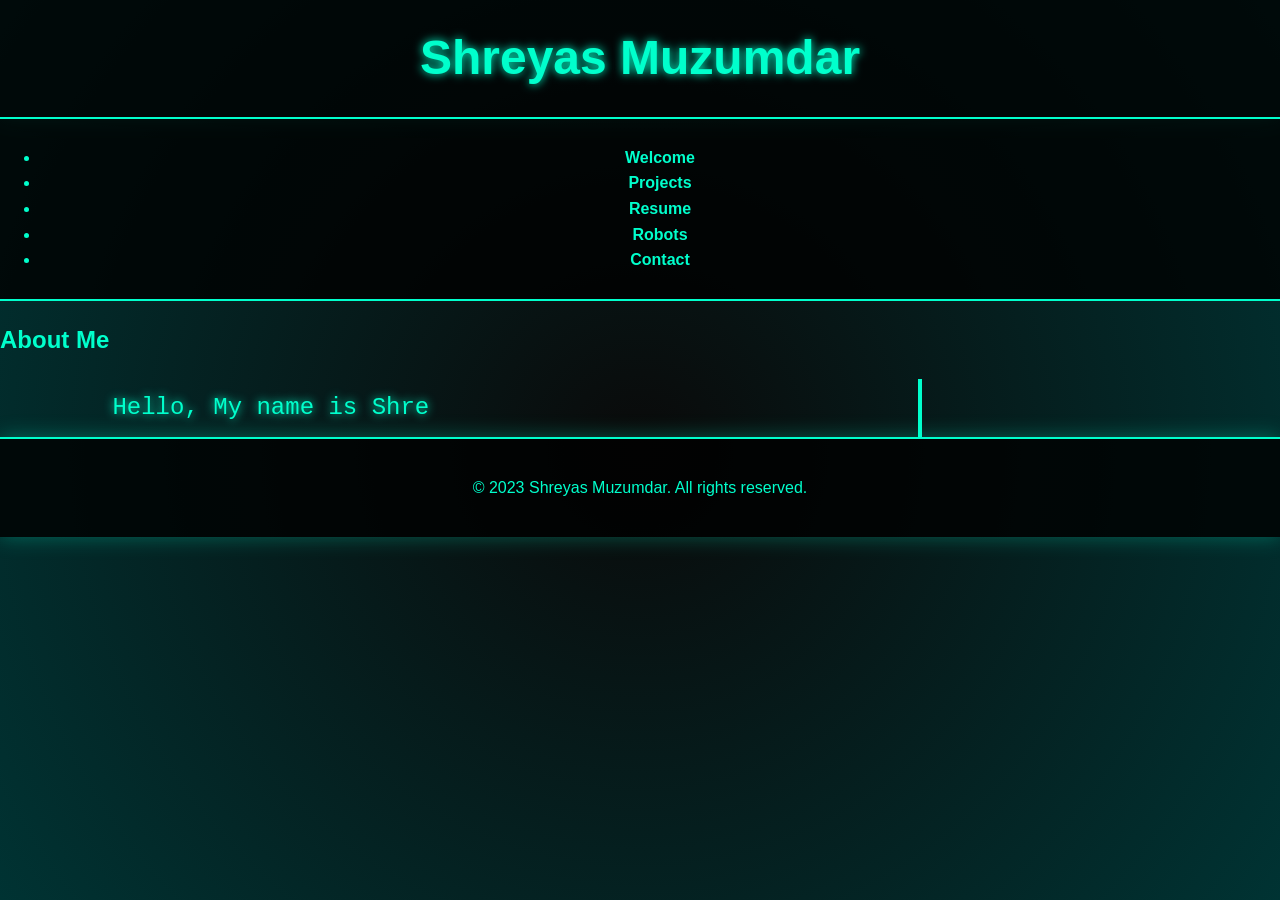
==== commit 05cfacbd: "text wrapping" ====
--- a/index.html
+++ b/index.html
@@ -6,6 +6,33 @@
     <title>About - Shreyas Muzumdar</title>
     <link rel="stylesheet" href="styles.css">
     <link href="https://fonts.googleapis.com/css2?family=Orbitron&display=swap" rel="stylesheet"> <!-- Futuristic font -->
+    <style>
+        /* Ensure the typing effect text wraps */
+        #typing-effect {
+            font-size: 1.5em;
+            font-family: 'Courier New', Courier, monospace;
+            white-space: pre-wrap; /* Allow text to wrap */
+            overflow: hidden;
+            border-right: 4px solid #00ffcc;
+            animation: blink-caret 0.75s step-end infinite;
+            color: #00ffcc;
+            text-shadow: 0 0 10px #00ffcc;
+            width: 100%; /* Ensure it takes full width */
+            max-width: 80%; /* Limit width for better readability */
+            margin: 0 auto; /* Center the text */
+            padding: 10px; /* Add padding */
+            box-sizing: border-box; /* Include padding in width */
+        }
+
+        @keyframes blink-caret {
+            from, to {
+                border-color: transparent;
+            }
+            50% {
+                border-color: #00ffcc;
+            }
+        }
+    </style>
 </head>
 <body>
     <div class="scroll-indicator"></div>
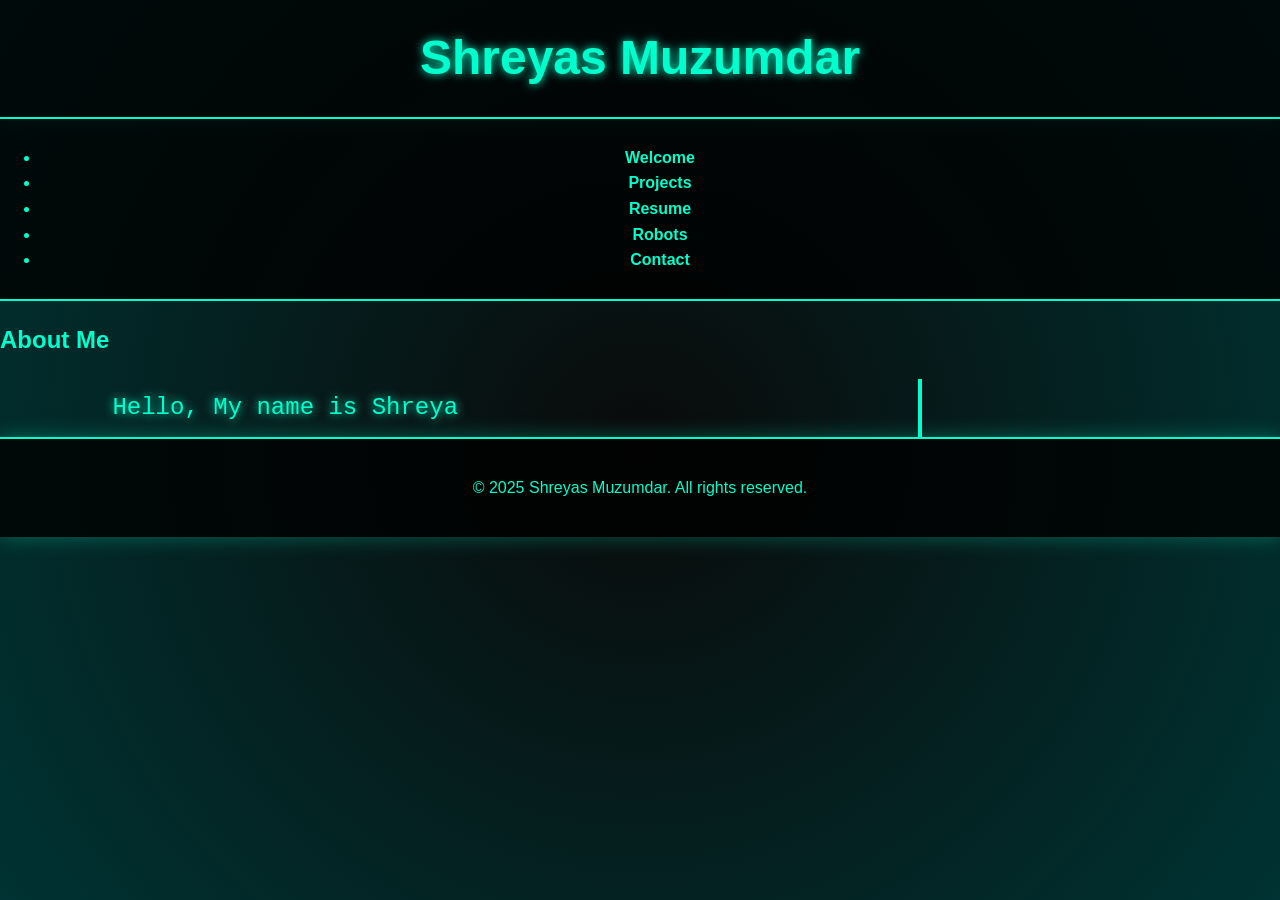
==== commit 6a84165b: "copyright" ====
--- a/index.html
+++ b/index.html
@@ -57,7 +57,7 @@
     </section>
 
     <footer>
-        <p>&copy; 2023 Shreyas Muzumdar. All rights reserved.</p>
+        <p>&copy; 2025 Shreyas Muzumdar. All rights reserved.</p>
     </footer>
 
     <script src="scripts.js"></script>
